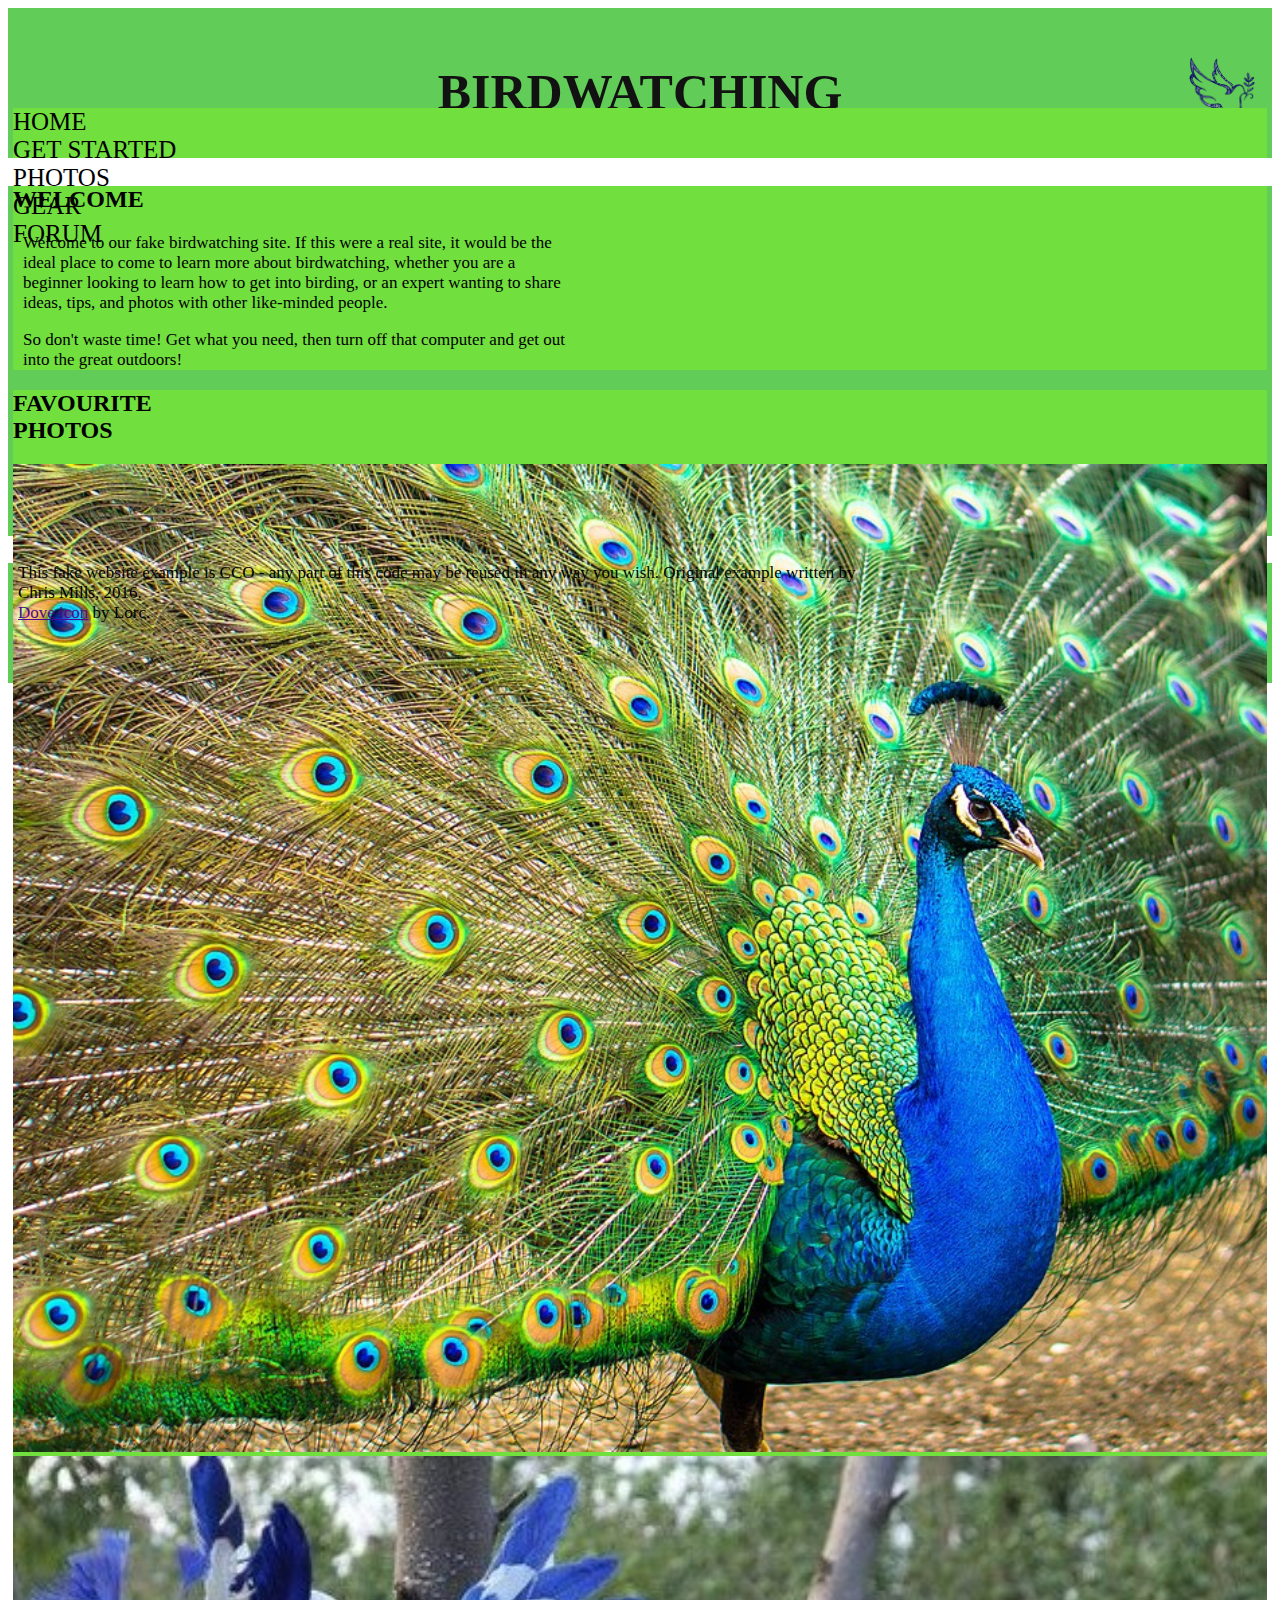
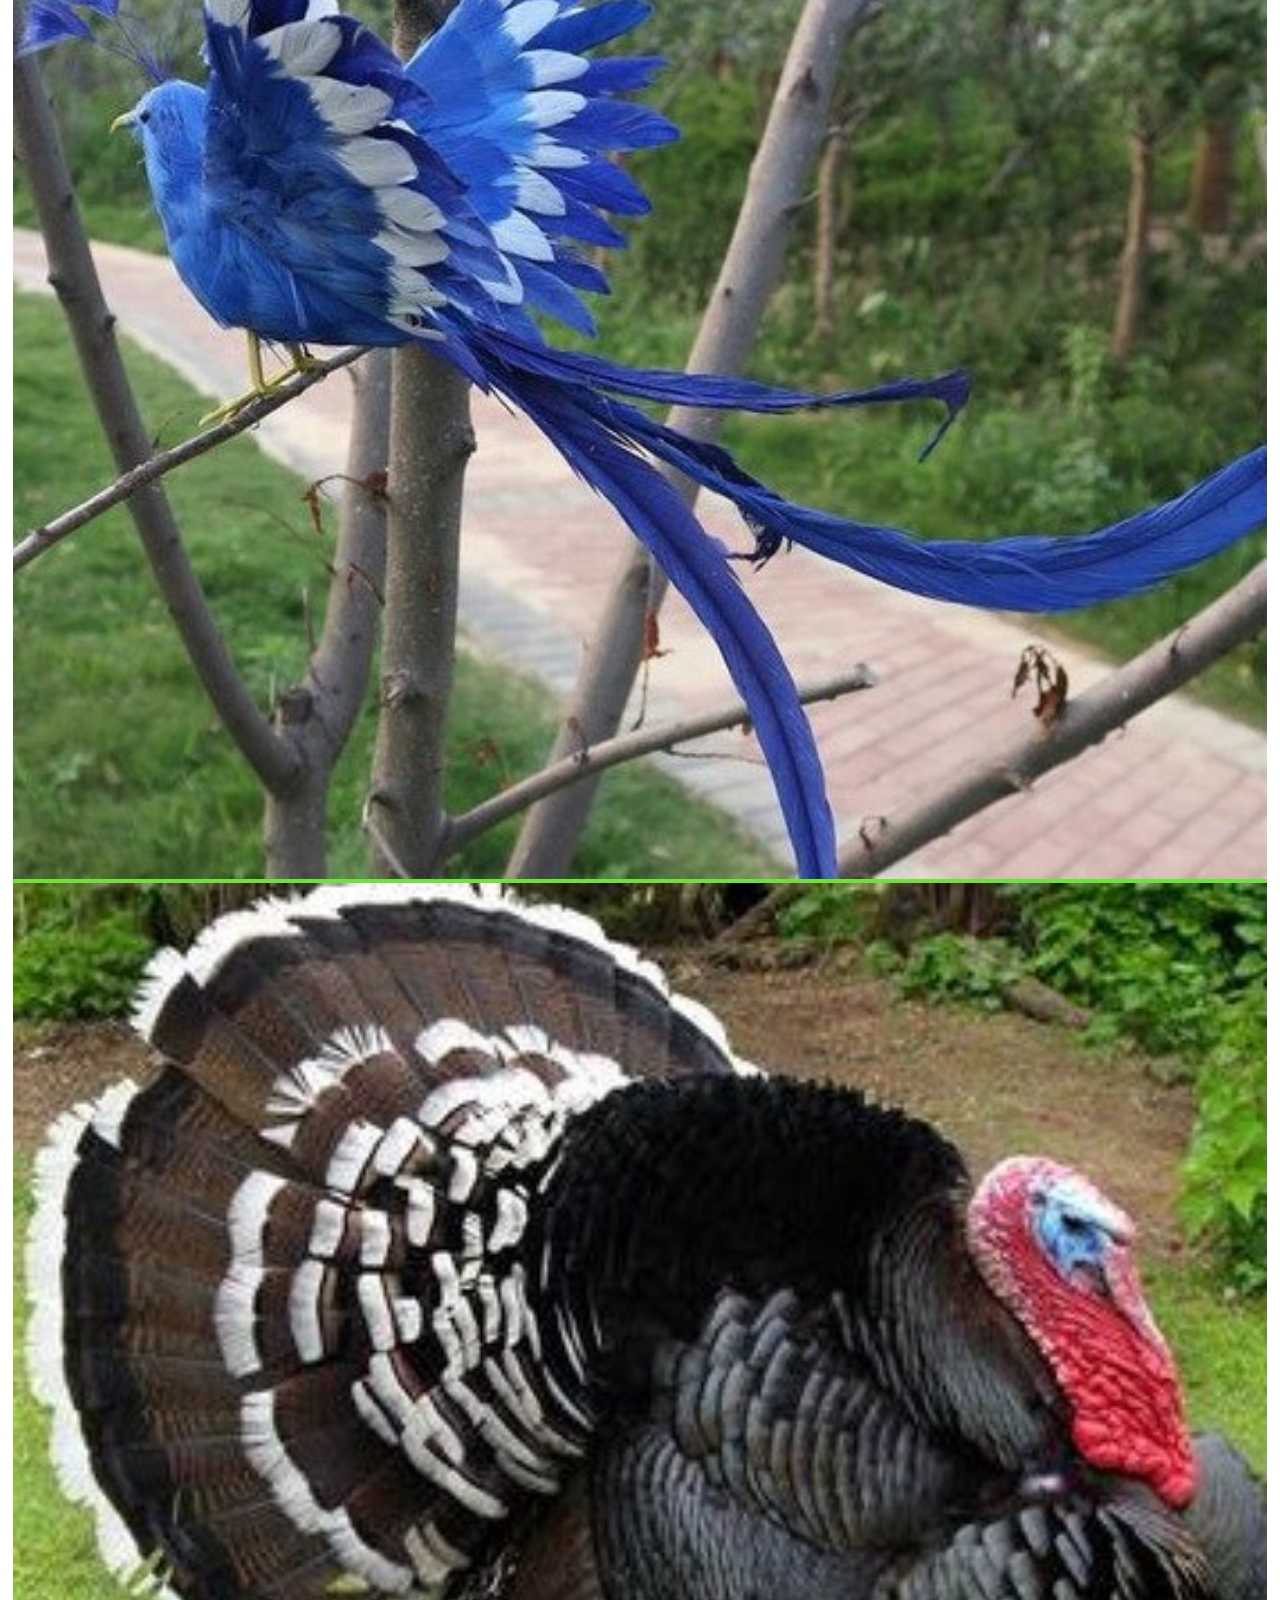
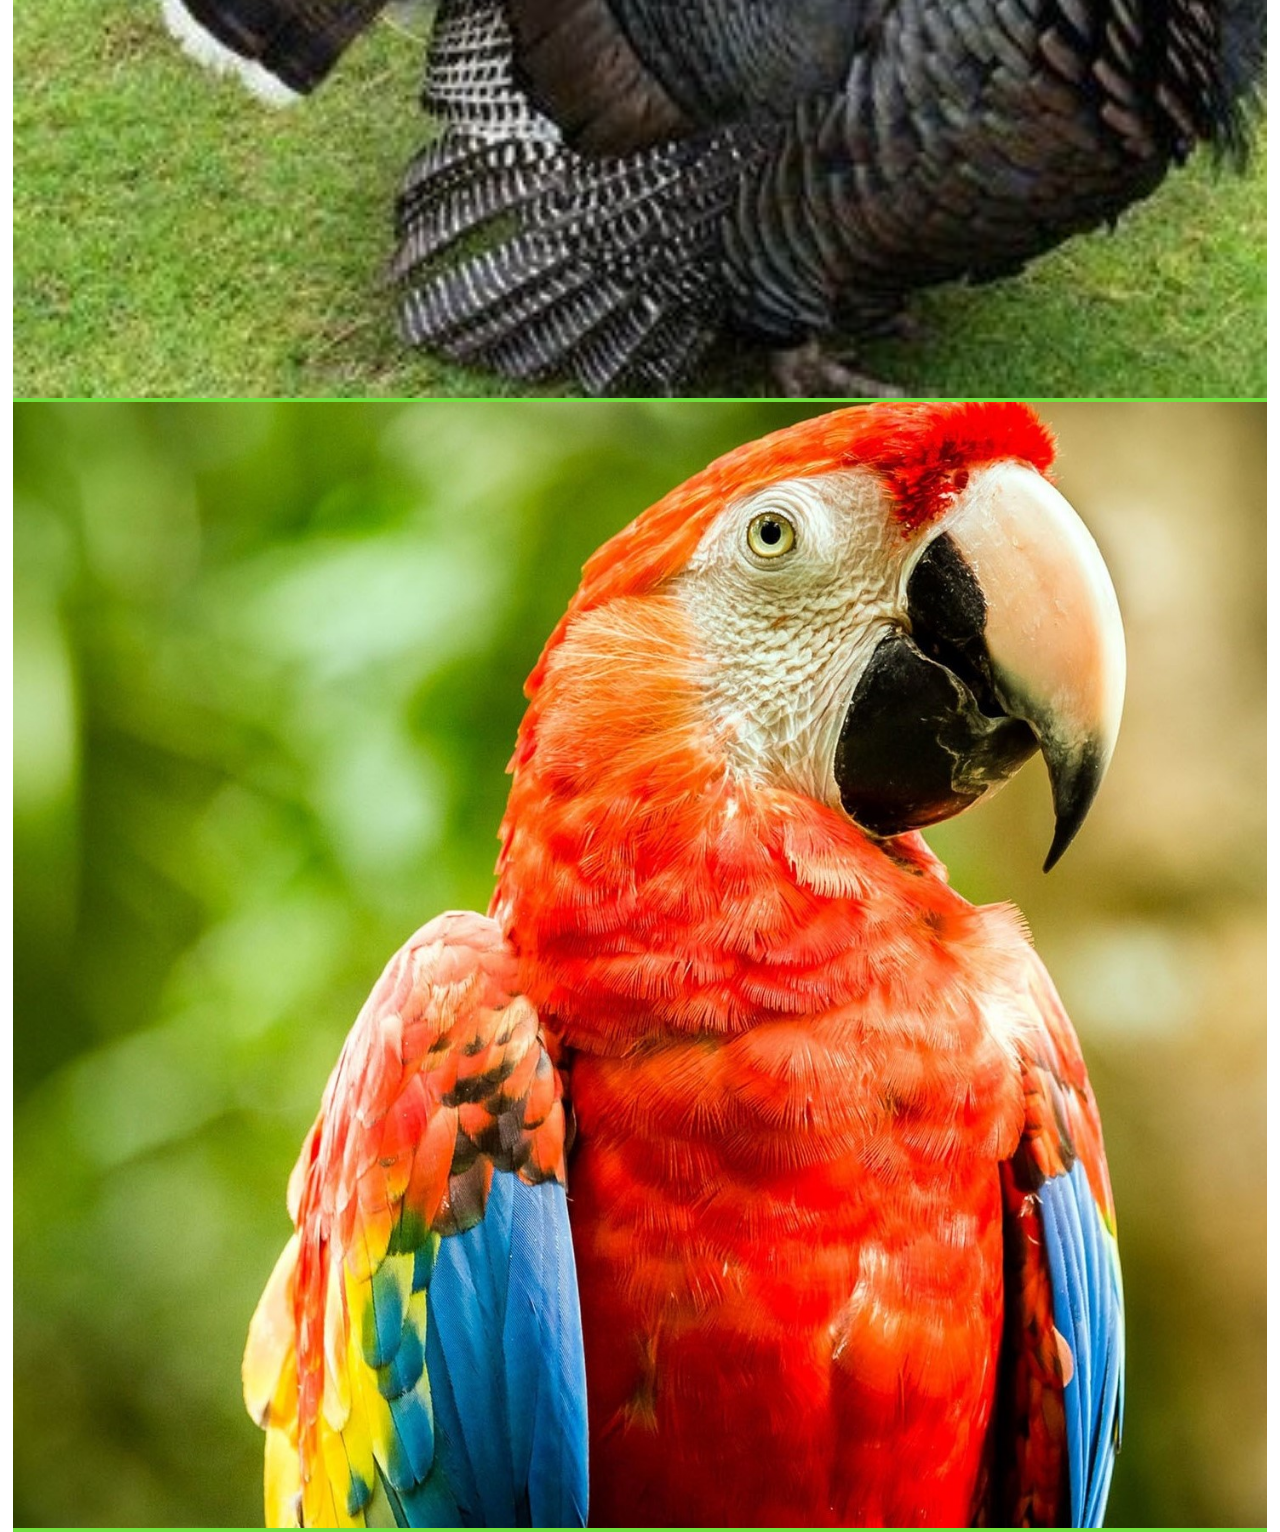
==== index.html @ d819307d "first commit" ====
<!DOCTYPE html>
<html>
    <head>
    <meta charset="utf-8">
    <meta name="viewport" content="width=device-width, initial-scale=1">
    
    <title>BIRDWATCHING</title>

    <link rel="stylesheet" href="style.css"> 
    
    <!-- Bootstrap CSS -->
    <link href="https://cdn.jsdelivr.net/npm/bootstrap@5.0.0-beta3/dist/css/bootstrap.min.css" rel="stylesheet"
        integrity="sha384-eOJMYsd53ii+scO/bJGFsiCZc+5NDVN2yr8+0RDqr0Ql0h+rP48ckxlpbzKgwra6" crossorigin="anonymous">

    <!-- Script 
        <script src="https://cdn.jsdelivr.net/npm/bootstrap@5.0.0-beta3/dist/js/bootstrap.bundle.min.js"
        integrity="sha384-JEW9xMcG8R+pH31jmWH6WWP0WintQrMb4s7ZOdauHnUtxwoG2vI5DkLtS3qm9Ekf"
        crossorigin="anonymous"></script>
    <script src="https://cdn.jsdelivr.net/npm/@popperjs/core@2.9.1/dist/umd/popper.min.js"
        integrity="sha384-SR1sx49pcuLnqZUnnPwx6FCym0wLsk5JZuNx2bPPENzswTNFaQU1RDvt3wT4gWFG"
        crossorigin="anonymous"></script>
    <script src="https://cdn.jsdelivr.net/npm/bootstrap@5.0.0-beta3/dist/js/bootstrap.min.js"
        integrity="sha384-j0CNLUeiqtyaRmlzUHCPZ+Gy5fQu0dQ6eZ/xAww941Ai1SxSY+0EQqNXNE6DZiVc"
        crossorigin="anonymous"></script>
    -->
    </head>
    <body>
            <div class="topnav" style="height:100px">
                <div class="topnav-centered">
                    <h1>BIRDWATCHING</h1>
                </div>
                <div class="topnav-right">
                    <h1><img src="images/logo2.png" style="width:100%"></h1>
                </div>                
            </div>
            <div id="navbar">
                <div id="menus" class="row align-items-end">
                    <div class="col">
                        <a id="navlinks">HOME</a>
                    </div>
                    <div class="col">
                        <a id="navlinks">GET STARTED</a>
                    </div>
                    <div class="col">
                        <a id="navlinks">PHOTOS</a>
                    </div>
                    <div class="col">
                        <a id="navlinks">GEAR</a>
                    </div>
                    <div class="col">
                        <a id="navlinks">FORUM</a>
                    </div>
                </div>
            </div>
    <div class="row" style="height:8px">
        <div id="topgrey" class="col-sm-12"></div>
    </div>
    
    <div id="columns" class="row" style="height:350px" px-15>
            <div id="columnLeft" class="col-sm-7">
                <div class="welcome">
                    <h2 class="text-center">WELCOME</h2>
                </div>
                <div class="row">
                    <div class="col-sm">
                        <p style="margin-left: 10px">
                            Welcome to our fake birdwatching site. If this were a real site, it would be the<br/>
                            ideal place to come to learn more about birdwatching, whether you are a<br/>
                            beginner looking to learn how to get into birding, or an expert wanting to share<br/>
                            ideas, tips, and photos with other like-minded people.
                        </p>
                        <p style="margin-left: 10px">
                            So don't waste time! Get what you need, then turn off that computer and get out<br/>
                            into the great outdoors!
                        </p>
                    </div>
                </div>
            </div>
            <div id="columnRight" class="col-sm-4" px-10>
                <div class="favorite">
                    <h2 class="text-center">FAVOURITE <br/>PHOTOS</h2>
                    <div class="row g-0">
                        <div id="peacock" class="col-6"><img src="images/peacock.jpeg" style="height:100%; width:100%"></div>
                        <div id="phoenix" class="col-6" ><img src="images/phoenix.jpg" style="height:100%; width:100%"></div>    
                    </div>
                    <div class="row">
                        <div id="picgutter" class="col-sm-12"></div>
                    </div>
                    <div class="row g-0">
                        <div id="turkey" class="col-6"><img src="images/turkey.jpg" style="height:100%; width:100%"></div>
                        <div id="parrot" class="col-6" ><img src="images/parrot.jpg" style=" height:100%; width:100%"></div>
                    </div>
                    </div>
                </div>    
            </div>
    
    <div class="row" style="height:7px">
        <div id="bottomgrey" class="col-sm-12"></div>
    </div>
    <div id="bottomPart" class="row" style="height:120px">
        <div class="col-12">
            <p id="pB">
                This fake website example is CCO - any part of this code may be reused in any way you wish. Original example written by<br/>
                Chris Mills, 2016.<br/>
            
                <a style="color:rgb(77, 9, 139)" href="">Dove icon</a> by Lorc.
            </p>
        </div>
    </div>
    </div>    
</body>
</html>
---- style.css ----
h2{
    font-family: Algerian;
   
}
p{
  font-family: Arial Narrow;
  font-size: 17px;
}
#navlinks{
    font-family: Arial Narrow;
    font-size: 25px;
}
#topgrey, #bottomgrey{
  background-color:#b3b0b0;
}
#picgutter{
  background-color: #71df3e;
}
#pB{
    margin-left: 10px;
    margin-top: 20px;
}
#pB2{
    margin-left: 10px;
}
.welcome, .favorite{
     margin-top: 20px;
    margin-bottom: 20px;
}
#columns{
    background-color: #61cc57;
}
#columnLeft{
    background-color: #71df3e;
    margin-top: 5px;
    margin-bottom: 5px;
    margin-left: 5px;
    margin-right: 5px;
    
}
#columnRight{
    background-color: #71df3e;
    margin-top: 5px;
    margin-bottom: 5px;
    margin-left: 5px;
    margin-right: 5px;
    
}

body{
    font-family: sans-serif;
}
/*#73da6a*/
#bottomPart{
    background-color: #61cc57;
}
#navbar{
    background-color: #61cc57;
}
#menus{
    position:relative;
    margin-left:5px;
    margin-right: 5px;
    /*margin-bottom: 5px;*/
    height: 50px;
    background-color: #71df3e;
    float:bottom;
}
.topnav {
  position: relative;
  overflow: hidden;
  background-color: #61cc57;
}

.topnav h1 {
  float: left;
  color: #131212;
  text-align: center;
  padding: 14px 16px;
  text-decoration: none;
  font-size: 50px;
  font-family:Algerian
}

.topnav-centered h1 {
  float: none;
  position: absolute;
  top: 50%;
  left: 50%;
  transform: translate(-50%, -50%);
}

.topnav-right {
  float: right;
  width:100%; 
  height:auto; 
  max-width: 100px;
  
}

/* Responsive navigation menu (for mobile devices) */
@media screen and (max-width: 600px) {
  .topnav h1, .topnav-right {
    float: none;
    display: block;
  }
  
  .topnav-centered h1 {
    position: relative;
    top: 0;
    left: 0;
    transform: none;
  }
}
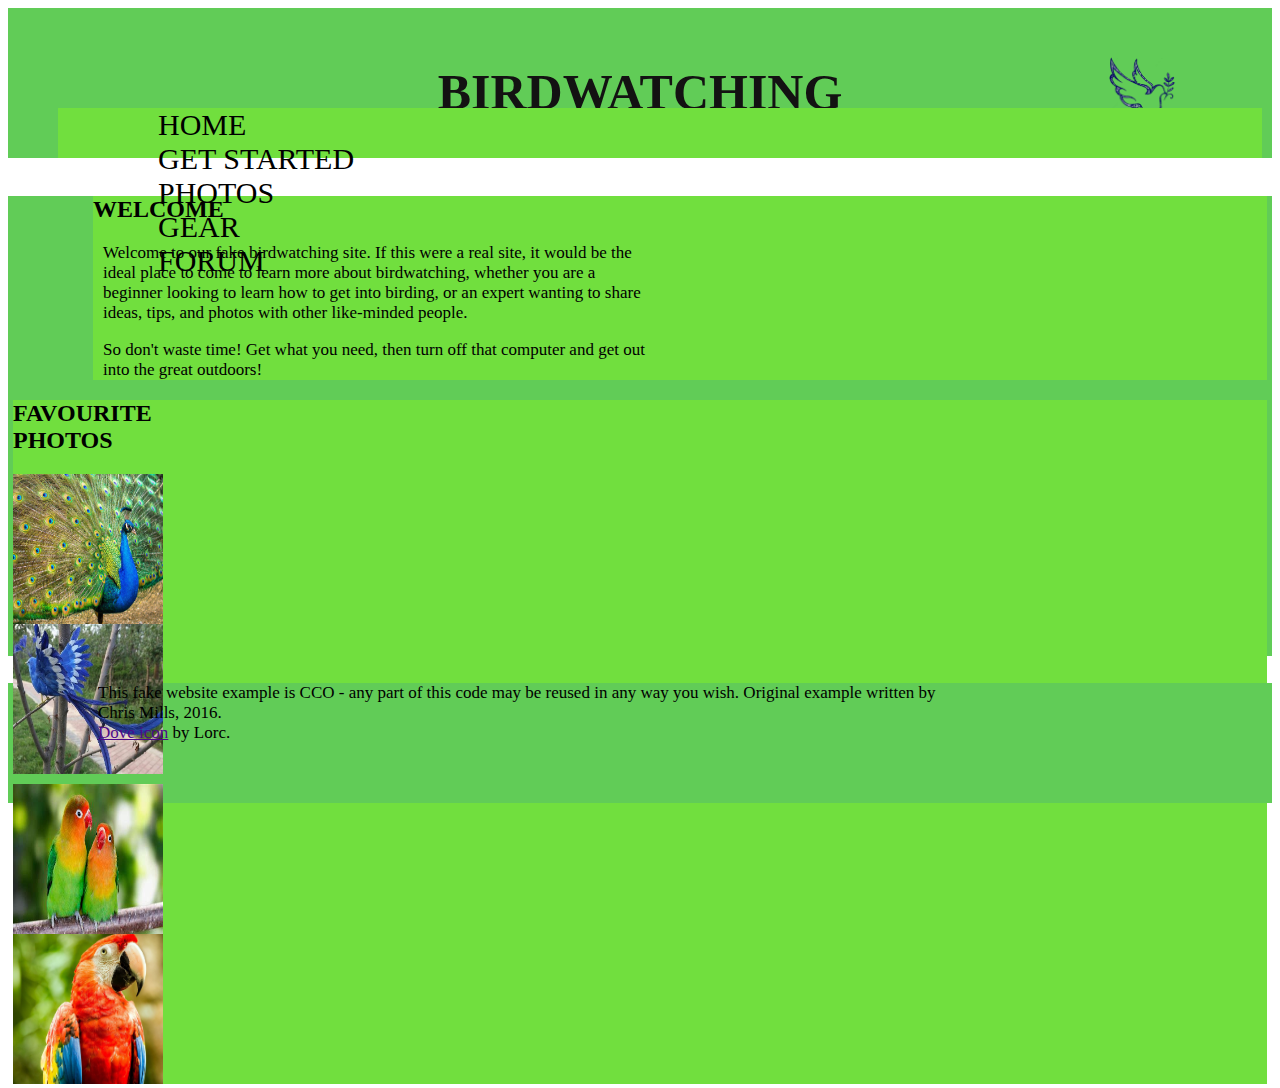
==== commit ac3de5ed: "e" ====
--- a/index.html
+++ b/index.html
@@ -4,7 +4,7 @@
     <meta charset="utf-8">
     <meta name="viewport" content="width=device-width, initial-scale=1">
     
-    <title>BIRDWATCHING</title>
+    <title>BIRDWATCHING SITE</title>
 
     <link rel="stylesheet" href="style.css"> 
     
@@ -25,7 +25,7 @@
     -->
     </head>
     <body>
-            <div class="topnav" style="height:100px">
+            <div class="topnav container-fluid" style="height:100px">
                 <div class="topnav-centered">
                     <h1>BIRDWATCHING</h1>
                 </div>
@@ -36,27 +36,30 @@
             <div id="navbar">
                 <div id="menus" class="row align-items-end">
                     <div class="col">
-                        <a id="navlinks">HOME</a>
+                        <a href="" id="navlinks">HOME</a>
                     </div>
                     <div class="col">
-                        <a id="navlinks">GET STARTED</a>
+                        <a href="" id="navlinks">GET STARTED</a>
                     </div>
                     <div class="col">
-                        <a id="navlinks">PHOTOS</a>
+                        <a href="" id="navlinks">PHOTOS</a>
                     </div>
                     <div class="col">
-                        <a id="navlinks">GEAR</a>
+                        <a href="" id="navlinks">GEAR</a>
                     </div>
                     <div class="col">
-                        <a id="navlinks">FORUM</a>
+                        <a href="" id="navlinks">FORUM</a>
                     </div>
                 </div>
             </div>
+    <div class="row" style="height:10px">
+        <div id="topgreen" class="col-sm-12"></div>
+    </div>
     <div class="row" style="height:8px">
         <div id="topgrey" class="col-sm-12"></div>
     </div>
     
-    <div id="columns" class="row" style="height:350px" px-15>
+    <div id="columns" class="row" style="height:460px" px-15>
             <div id="columnLeft" class="col-sm-7">
                 <div class="welcome">
                     <h2 class="text-center">WELCOME</h2>
@@ -80,15 +83,15 @@
                 <div class="favorite">
                     <h2 class="text-center">FAVOURITE <br/>PHOTOS</h2>
                     <div class="row g-0">
-                        <div id="peacock" class="col-6"><img src="images/peacock.jpeg" style="height:100%; width:100%"></div>
-                        <div id="phoenix" class="col-6" ><img src="images/phoenix.jpg" style="height:100%; width:100%"></div>    
+                        <div id="peacock" class="col-sm"><img src="images/peacock.jpeg" style="height:100%; width:100%"></div>
+                        <div id="phoenix" class="col-sm" ><img src="images/phoenix.jpg" style="height:100%; width:100%"></div>    
                     </div>
-                    <div class="row">
+                    <div class="row" style="height:10px">
                         <div id="picgutter" class="col-sm-12"></div>
                     </div>
                     <div class="row g-0">
-                        <div id="turkey" class="col-6"><img src="images/turkey.jpg" style="height:100%; width:100%"></div>
-                        <div id="parrot" class="col-6" ><img src="images/parrot.jpg" style=" height:100%; width:100%"></div>
+                        <div id="lovebirds" class="col-sm"><img src="images/lovebirds.jpg" style="height:100%; width:100%"></div>
+                        <div id="parrot" class="col-sm" ><img src="images/parrot.jpg" style=" height:100%; width:100%"></div>
                     </div>
                     </div>
                 </div>    
--- a/style.css
+++ b/style.css
@@ -1,6 +1,12 @@
 h2{
     font-family: Algerian;
    
+}
+#menus a{
+  font-size: 30px;
+  color: black;
+  text-decoration:none;
+  padding: 50px;
 }
 p{
   font-family: Arial Narrow;
@@ -10,12 +16,16 @@
     font-family: Arial Narrow;
     font-size: 25px;
 }
-#topgrey, #bottomgrey{
-  background-color:#b3b0b0;
+#topgreen{
+  background-color: #61cc57;
 }
 #picgutter{
   background-color: #71df3e;
 }
+#topgrey, #bottomgrey{
+  background-color:#b3b0b0;
+}
+
 #pB{
     margin-left: 10px;
     margin-top: 20px;
@@ -24,27 +34,31 @@
     margin-left: 10px;
 }
 .welcome, .favorite{
-     margin-top: 20px;
-    margin-bottom: 20px;
+    margin-top: 20px;
+    margin-bottom: 0px;
 }
 #columns{
     background-color: #61cc57;
 }
 #columnLeft{
     background-color: #71df3e;
-    margin-top: 5px;
-    margin-bottom: 5px;
-    margin-left: 5px;
+    margin-top: 10px;
+    margin-bottom: 10px;
+    margin-left: 85px;
     margin-right: 5px;
     
 }
 #columnRight{
     background-color: #71df3e;
-    margin-top: 5px;
-    margin-bottom: 5px;
+    margin-top: 10px;
+    margin-bottom: 10px;
     margin-left: 5px;
-    margin-right: 5px;
-    
+    margin-right: 5px;    
+}
+#peacock, #parrot, #lovebirds, #phoenix{
+  width: 150px;
+  height: 150px;
+  margin-left: 0px;
 }
 
 body{
@@ -53,18 +67,22 @@
 /*#73da6a*/
 #bottomPart{
     background-color: #61cc57;
+    padding-left:80px;
 }
 #navbar{
     background-color: #61cc57;
 }
 #menus{
     position:relative;
-    margin-left:5px;
-    margin-right: 5px;
-    /*margin-bottom: 5px;*/
+    margin-left:50px;
+    margin-right: 10px;
+    margin-bottom: 0px;
     height: 50px;
     background-color: #71df3e;
     float:bottom;
+    justify-content: space-between;
+    align-items: center;
+    padding-left:50px;
 }
 .topnav {
   position: relative;
@@ -95,7 +113,7 @@
   width:100%; 
   height:auto; 
   max-width: 100px;
-  
+  margin-right:80px;
 }
 
 /* Responsive navigation menu (for mobile devices) */
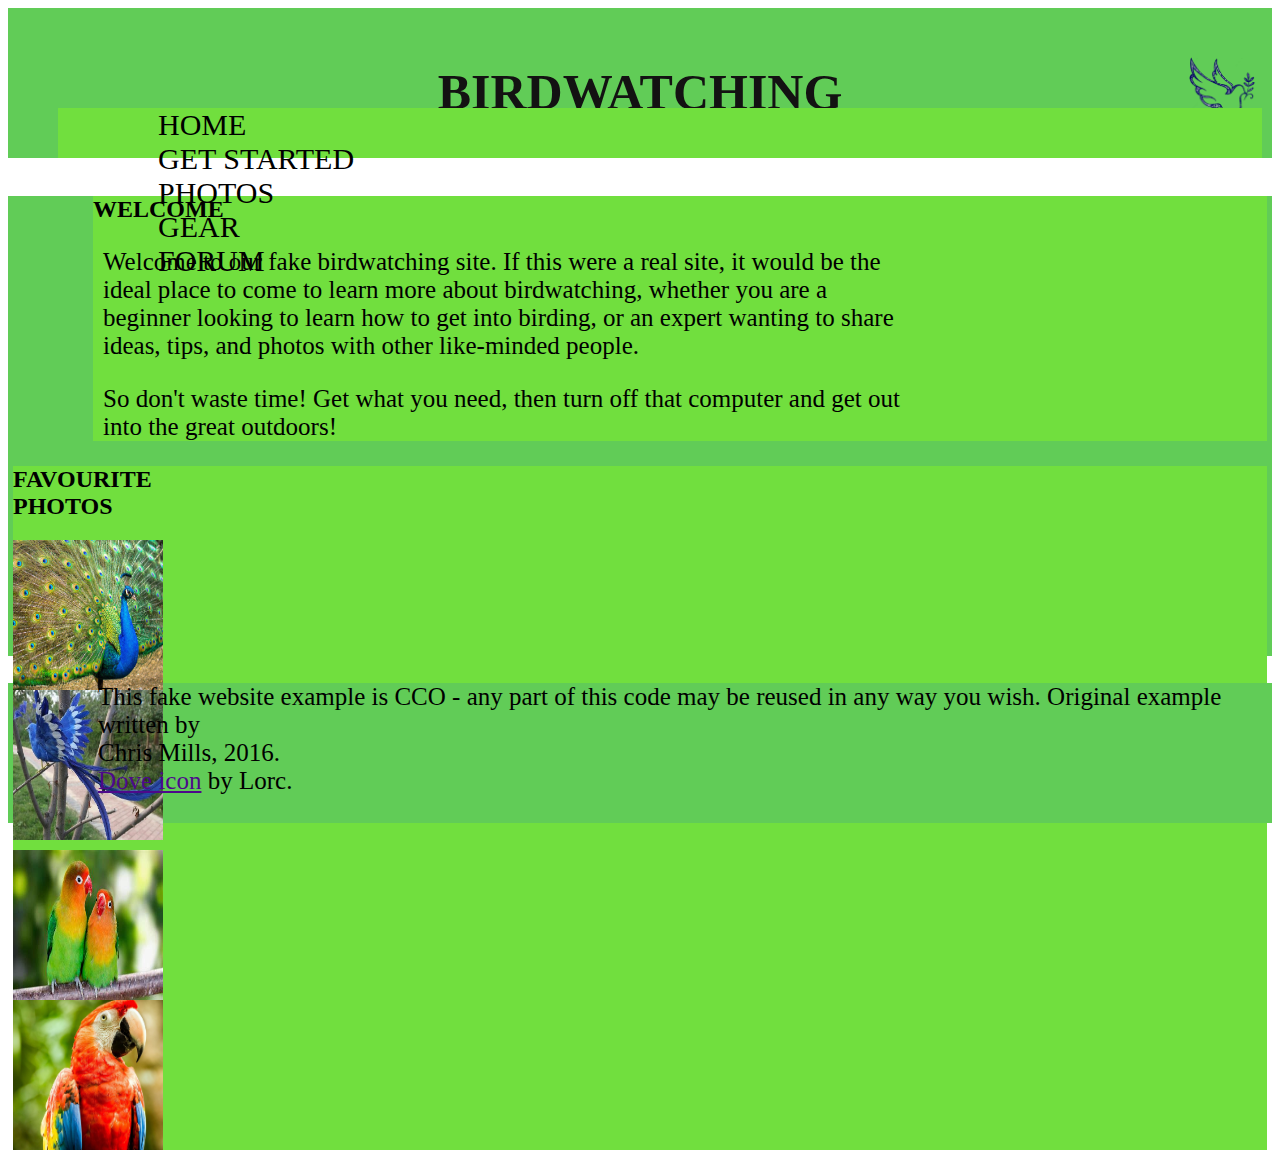
==== commit 8de2733a: "e" ====
--- a/index.html
+++ b/index.html
@@ -100,7 +100,7 @@
     <div class="row" style="height:7px">
         <div id="bottomgrey" class="col-sm-12"></div>
     </div>
-    <div id="bottomPart" class="row" style="height:120px">
+    <div id="bottomPart" class="row" style="height:140px">
         <div class="col-12">
             <p id="pB">
                 This fake website example is CCO - any part of this code may be reused in any way you wish. Original example written by<br/>
--- a/style.css
+++ b/style.css
@@ -10,7 +10,7 @@
 }
 p{
   font-family: Arial Narrow;
-  font-size: 17px;
+  font-size: 25px;
 }
 #navlinks{
     font-family: Arial Narrow;
@@ -113,7 +113,7 @@
   width:100%; 
   height:auto; 
   max-width: 100px;
-  margin-right:80px;
+  margin-right:0px;
 }
 
 /* Responsive navigation menu (for mobile devices) */
